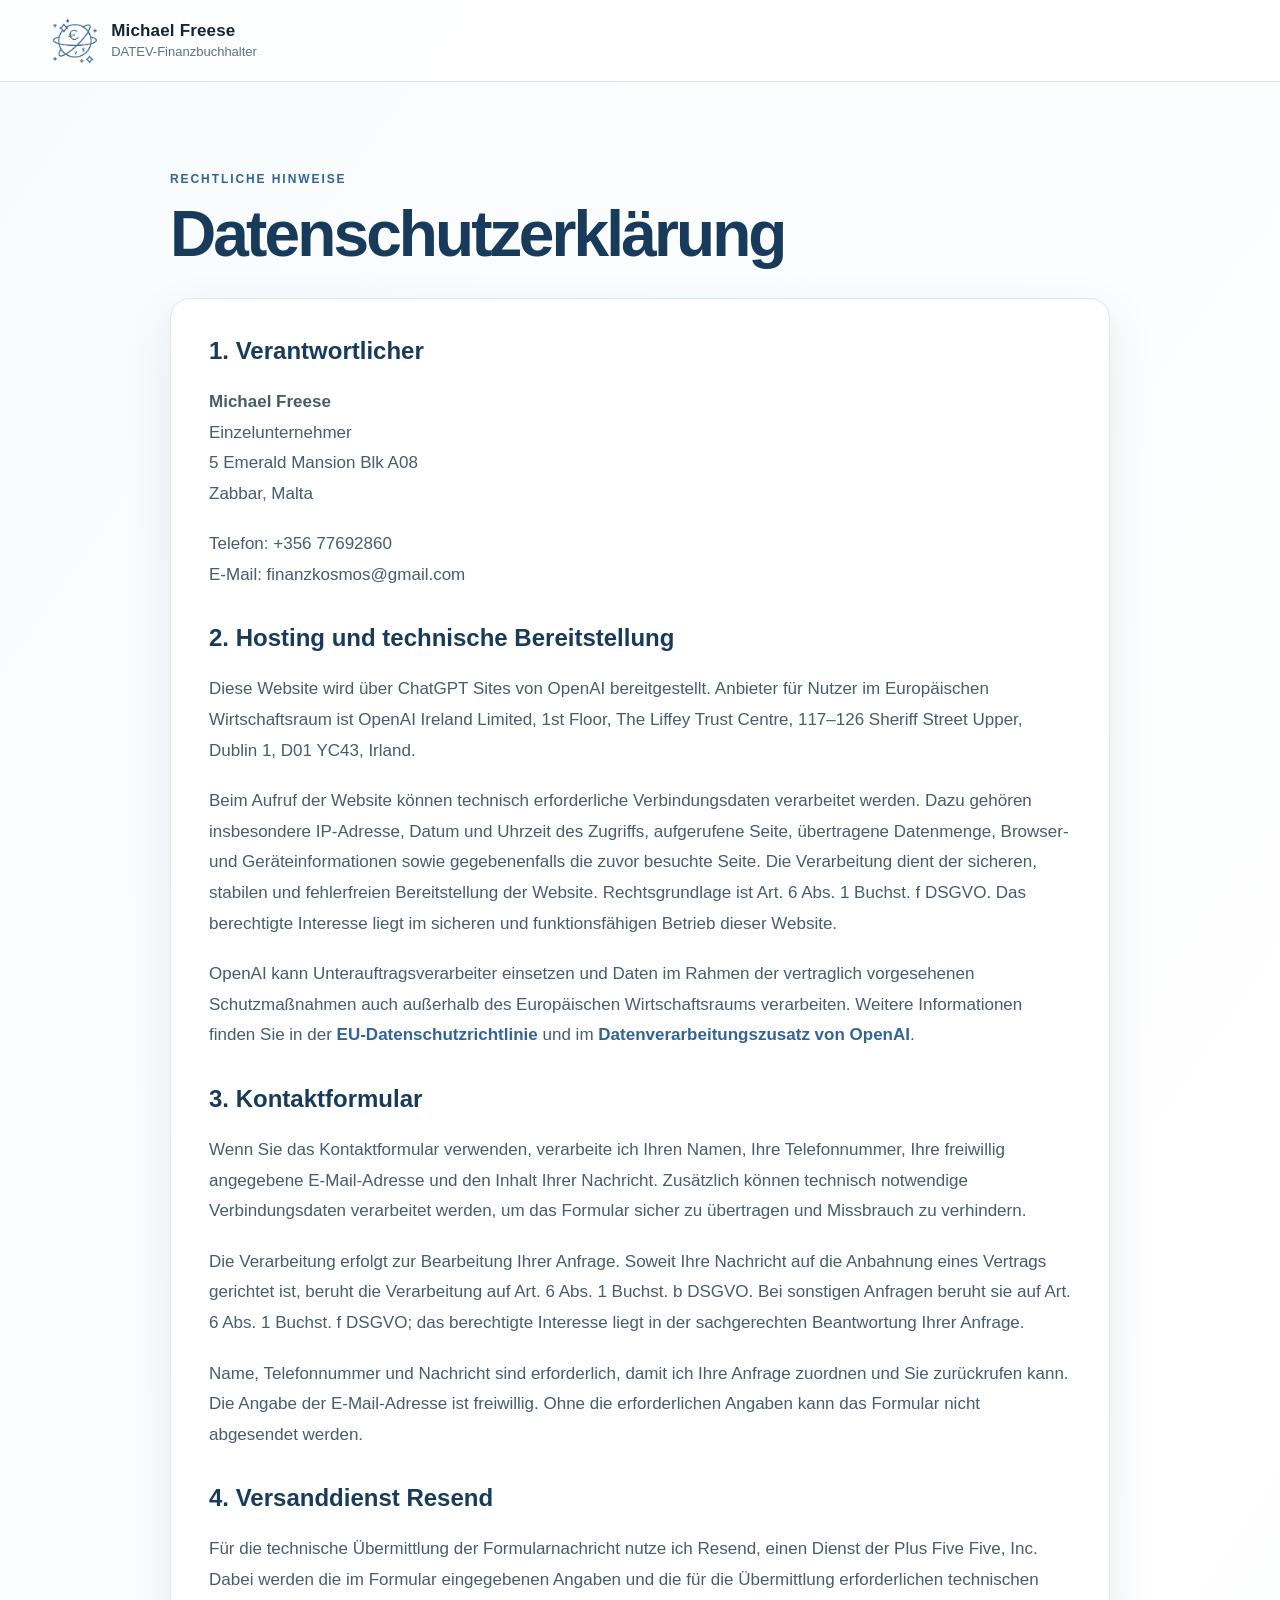
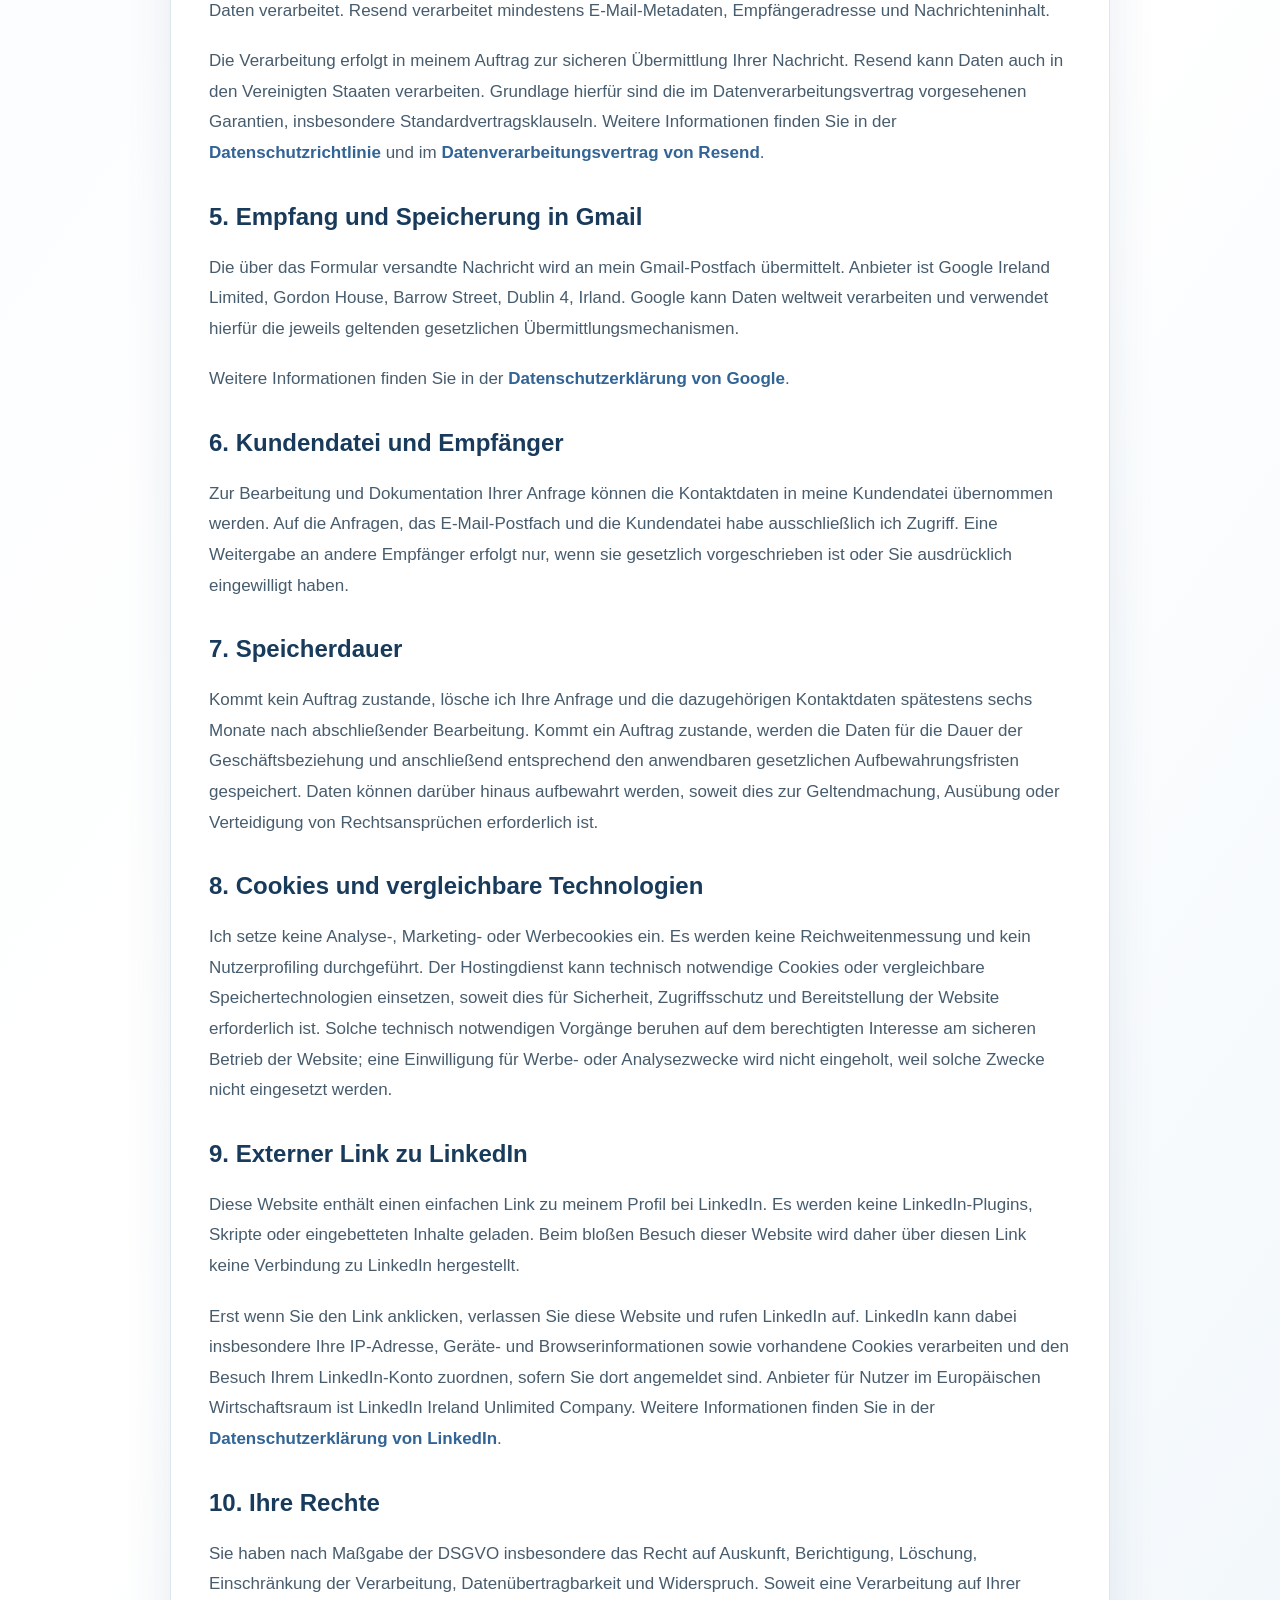
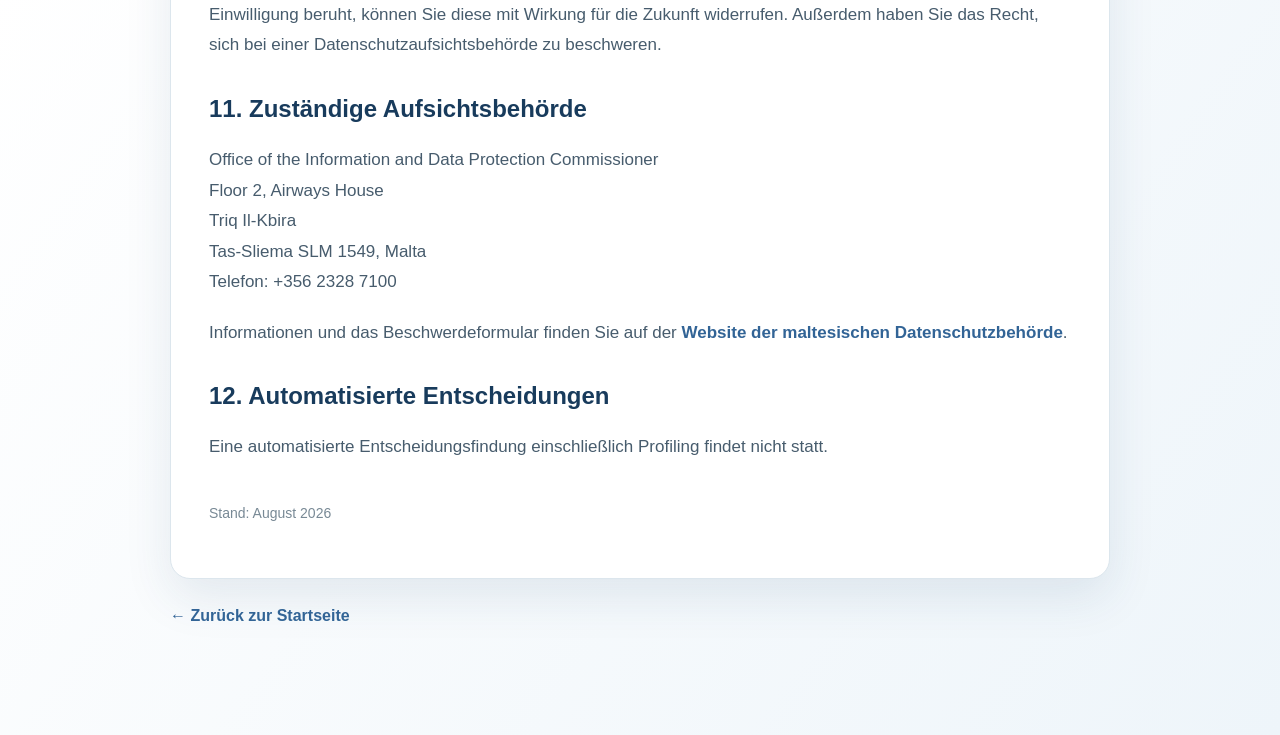
==== datenschutz.html @ 4d03fcaa "Add files via upload" ====
<!doctype html>
<html lang="de">
<head>
  <meta charset="utf-8">
  <meta name="viewport" content="width=device-width, initial-scale=1">
  <title>Datenschutz | Michael Freese</title>
  <link rel="icon" href="favicon.svg" type="image/svg+xml">
  <link rel="stylesheet" href="styles.css">
</head>
<body>
  <main class="legal-page">
    <header class="legal-page-header">
      <a class="brand" href="index.html" aria-label="Zur Startseite">
        <img class="brand-logo" src="michael-freese-logo.png" alt="" width="52" height="52">
        <span class="brand-copy"><strong>Michael Freese</strong><small>DATEV-Finanzbuchhalter</small></span>
      </a>
    </header>
    <section class="legal-page-content legal-page-content-wide">
      <p class="eyebrow">Rechtliche Hinweise</p>
      <h1>Datenschutzerklärung</h1>
      <div class="legal-card">
        <h2>1. Verantwortlicher</h2>
        <p><strong>Michael Freese</strong><br>Einzelunternehmer<br>5 Emerald Mansion Blk A08<br>Zabbar, Malta</p>
        <p>Telefon: +356 77692860<br>E-Mail: finanzkosmos@gmail.com</p>

        <h2>2. Hosting und technische Bereitstellung</h2>
        <p>Diese Website wird über ChatGPT Sites von OpenAI bereitgestellt. Anbieter für Nutzer im Europäischen Wirtschaftsraum ist OpenAI Ireland Limited, 1st Floor, The Liffey Trust Centre, 117–126 Sheriff Street Upper, Dublin 1, D01 YC43, Irland.</p>
        <p>Beim Aufruf der Website können technisch erforderliche Verbindungsdaten verarbeitet werden. Dazu gehören insbesondere IP-Adresse, Datum und Uhrzeit des Zugriffs, aufgerufene Seite, übertragene Datenmenge, Browser- und Geräteinformationen sowie gegebenenfalls die zuvor besuchte Seite. Die Verarbeitung dient der sicheren, stabilen und fehlerfreien Bereitstellung der Website. Rechtsgrundlage ist Art. 6 Abs. 1 Buchst. f DSGVO. Das berechtigte Interesse liegt im sicheren und funktionsfähigen Betrieb dieser Website.</p>
        <p>OpenAI kann Unterauftragsverarbeiter einsetzen und Daten im Rahmen der vertraglich vorgesehenen Schutzmaßnahmen auch außerhalb des Europäischen Wirtschaftsraums verarbeiten. Weitere Informationen finden Sie in der <a href="https://openai.com/de-DE/policies/eu-privacy-policy/" target="_blank" rel="noreferrer">EU-Datenschutzrichtlinie</a> und im <a href="https://openai.com/de-DE/policies/data-processing-addendum/" target="_blank" rel="noreferrer">Datenverarbeitungszusatz von OpenAI</a>.</p>

        <h2>3. Kontaktformular</h2>
        <p>Wenn Sie das Kontaktformular verwenden, verarbeite ich Ihren Namen, Ihre Telefonnummer, Ihre freiwillig angegebene E-Mail-Adresse und den Inhalt Ihrer Nachricht. Zusätzlich können technisch notwendige Verbindungsdaten verarbeitet werden, um das Formular sicher zu übertragen und Missbrauch zu verhindern.</p>
        <p>Die Verarbeitung erfolgt zur Bearbeitung Ihrer Anfrage. Soweit Ihre Nachricht auf die Anbahnung eines Vertrags gerichtet ist, beruht die Verarbeitung auf Art. 6 Abs. 1 Buchst. b DSGVO. Bei sonstigen Anfragen beruht sie auf Art. 6 Abs. 1 Buchst. f DSGVO; das berechtigte Interesse liegt in der sachgerechten Beantwortung Ihrer Anfrage.</p>
        <p>Name, Telefonnummer und Nachricht sind erforderlich, damit ich Ihre Anfrage zuordnen und Sie zurückrufen kann. Die Angabe der E-Mail-Adresse ist freiwillig. Ohne die erforderlichen Angaben kann das Formular nicht abgesendet werden.</p>

        <h2>4. Versanddienst Resend</h2>
        <p>Für die technische Übermittlung der Formularnachricht nutze ich Resend, einen Dienst der Plus Five Five, Inc. Dabei werden die im Formular eingegebenen Angaben und die für die Übermittlung erforderlichen technischen Daten verarbeitet. Resend verarbeitet mindestens E-Mail-Metadaten, Empfängeradresse und Nachrichteninhalt.</p>
        <p>Die Verarbeitung erfolgt in meinem Auftrag zur sicheren Übermittlung Ihrer Nachricht. Resend kann Daten auch in den Vereinigten Staaten verarbeiten. Grundlage hierfür sind die im Datenverarbeitungsvertrag vorgesehenen Garantien, insbesondere Standardvertragsklauseln. Weitere Informationen finden Sie in der <a href="https://resend.com/legal/privacy-policy" target="_blank" rel="noreferrer">Datenschutzrichtlinie</a> und im <a href="https://resend.com/legal/dpa" target="_blank" rel="noreferrer">Datenverarbeitungsvertrag von Resend</a>.</p>

        <h2>5. Empfang und Speicherung in Gmail</h2>
        <p>Die über das Formular versandte Nachricht wird an mein Gmail-Postfach übermittelt. Anbieter ist Google Ireland Limited, Gordon House, Barrow Street, Dublin 4, Irland. Google kann Daten weltweit verarbeiten und verwendet hierfür die jeweils geltenden gesetzlichen Übermittlungsmechanismen.</p>
        <p>Weitere Informationen finden Sie in der <a href="https://policies.google.com/privacy?hl=de" target="_blank" rel="noreferrer">Datenschutzerklärung von Google</a>.</p>

        <h2>6. Kundendatei und Empfänger</h2>
        <p>Zur Bearbeitung und Dokumentation Ihrer Anfrage können die Kontaktdaten in meine Kundendatei übernommen werden. Auf die Anfragen, das E-Mail-Postfach und die Kundendatei habe ausschließlich ich Zugriff. Eine Weitergabe an andere Empfänger erfolgt nur, wenn sie gesetzlich vorgeschrieben ist oder Sie ausdrücklich eingewilligt haben.</p>

        <h2>7. Speicherdauer</h2>
        <p>Kommt kein Auftrag zustande, lösche ich Ihre Anfrage und die dazugehörigen Kontaktdaten spätestens sechs Monate nach abschließender Bearbeitung. Kommt ein Auftrag zustande, werden die Daten für die Dauer der Geschäftsbeziehung und anschließend entsprechend den anwendbaren gesetzlichen Aufbewahrungsfristen gespeichert. Daten können darüber hinaus aufbewahrt werden, soweit dies zur Geltendmachung, Ausübung oder Verteidigung von Rechtsansprüchen erforderlich ist.</p>

        <h2>8. Cookies und vergleichbare Technologien</h2>
        <p>Ich setze keine Analyse-, Marketing- oder Werbecookies ein. Es werden keine Reichweitenmessung und kein Nutzerprofiling durchgeführt. Der Hostingdienst kann technisch notwendige Cookies oder vergleichbare Speichertechnologien einsetzen, soweit dies für Sicherheit, Zugriffsschutz und Bereitstellung der Website erforderlich ist. Solche technisch notwendigen Vorgänge beruhen auf dem berechtigten Interesse am sicheren Betrieb der Website; eine Einwilligung für Werbe- oder Analysezwecke wird nicht eingeholt, weil solche Zwecke nicht eingesetzt werden.</p>

        <h2>9. Externer Link zu LinkedIn</h2>
        <p>Diese Website enthält einen einfachen Link zu meinem Profil bei LinkedIn. Es werden keine LinkedIn-Plugins, Skripte oder eingebetteten Inhalte geladen. Beim bloßen Besuch dieser Website wird daher über diesen Link keine Verbindung zu LinkedIn hergestellt.</p>
        <p>Erst wenn Sie den Link anklicken, verlassen Sie diese Website und rufen LinkedIn auf. LinkedIn kann dabei insbesondere Ihre IP-Adresse, Geräte- und Browserinformationen sowie vorhandene Cookies verarbeiten und den Besuch Ihrem LinkedIn-Konto zuordnen, sofern Sie dort angemeldet sind. Anbieter für Nutzer im Europäischen Wirtschaftsraum ist LinkedIn Ireland Unlimited Company. Weitere Informationen finden Sie in der <a href="https://www.linkedin.com/legal/privacy-policy" target="_blank" rel="noopener noreferrer">Datenschutzerklärung von LinkedIn</a>.</p>

        <h2>10. Ihre Rechte</h2>
        <p>Sie haben nach Maßgabe der DSGVO insbesondere das Recht auf Auskunft, Berichtigung, Löschung, Einschränkung der Verarbeitung, Datenübertragbarkeit und Widerspruch. Soweit eine Verarbeitung auf Ihrer Einwilligung beruht, können Sie diese mit Wirkung für die Zukunft widerrufen. Außerdem haben Sie das Recht, sich bei einer Datenschutzaufsichtsbehörde zu beschweren.</p>

        <h2>11. Zuständige Aufsichtsbehörde</h2>
        <p>Office of the Information and Data Protection Commissioner<br>Floor 2, Airways House<br>Triq Il-Kbira<br>Tas-Sliema SLM 1549, Malta<br>Telefon: +356 2328 7100</p>
        <p>Informationen und das Beschwerdeformular finden Sie auf der <a href="https://idpc.org.mt/file-a-complaint/" target="_blank" rel="noreferrer">Website der maltesischen Datenschutzbehörde</a>.</p>

        <h2>12. Automatisierte Entscheidungen</h2>
        <p>Eine automatisierte Entscheidungsfindung einschließlich Profiling findet nicht statt.</p>

        <p class="legal-updated">Stand: August 2026</p>
      </div>
      <a class="legal-back" href="index.html">← Zurück zur Startseite</a>
    </section>
  </main>
</body>
</html>
---- styles.css ----
:root { --blue:#326496; --blue-dark:#244e78; --blue-deep:#183b5c; --pale:#f3f7fa; --line:#dce6ed; --ink:#172532; --muted:#5f7180; --green:#35a875; }
* { box-sizing:border-box; }
html { scroll-behavior:smooth; scroll-padding-top:90px; }
body { margin:0; color:var(--ink); background:#fff; font-family:Arial,Helvetica,sans-serif; -webkit-font-smoothing:antialiased; }
a { color:inherit; text-decoration:none; }
button,input,textarea { font:inherit; }
.container { width:min(1160px,calc(100% - 48px)); margin-inline:auto; }
.site-header { height:82px; padding:0 max(24px,calc((100vw - 1160px)/2)); display:flex; align-items:center; justify-content:space-between; position:sticky; top:0; z-index:50; background:rgba(255,255,255,.95); backdrop-filter:blur(16px); border-bottom:1px solid rgba(50,100,150,.1); }
.brand { display:flex; align-items:center; gap:12px; min-width:max-content; }
.brand-logo { width:48px; height:48px; object-fit:contain; flex:0 0 auto; }
.brand-copy { display:flex; flex-direction:column; line-height:1.2; }
.brand-copy strong { font-size:17px; letter-spacing:.01em; }
.brand-copy small { margin-top:3px; color:var(--muted); font-size:13px; }
.desktop-nav { display:flex; align-items:center; gap:27px; font-size:15px; font-weight:600; }
.desktop-nav>a:not(.button) { transition:color .2s; }
.desktop-nav>a:not(.button):hover { color:var(--blue); }
.button { min-height:50px; padding:0 24px; border:0; border-radius:10px; display:inline-flex; align-items:center; justify-content:center; gap:18px; background:var(--blue); color:#fff; font-weight:700; font-size:14px; cursor:pointer; box-shadow:0 9px 22px rgba(50,100,150,.17); transition:transform .2s,background .2s,box-shadow .2s; }
.button:hover { background:var(--blue-dark); transform:translateY(-2px); box-shadow:0 12px 26px rgba(50,100,150,.22); }
.button-small { min-height:42px; padding:0 19px; font-size:15px; }
.mobile-nav { display:none; position:relative; }
.mobile-nav summary { width:42px; height:42px; display:flex; flex-direction:column; align-items:center; justify-content:center; gap:5px; border:1px solid var(--line); border-radius:9px; list-style:none; cursor:pointer; }
.mobile-nav summary::-webkit-details-marker { display:none; }
.mobile-nav summary span { width:18px; height:2px; background:var(--ink); }
.mobile-menu { position:absolute; right:0; top:51px; width:min(300px,calc(100vw - 32px)); background:#fff; padding:18px; border:1px solid var(--line); border-radius:14px; box-shadow:0 20px 55px rgba(23,37,50,.15); display:flex; flex-direction:column; gap:6px; }
.mobile-menu>a:not(.button) { padding:11px 8px; font-weight:600; }
.hero { min-height:calc(100vh - 82px); position:relative; overflow:hidden; background:linear-gradient(125deg,#f8fbfd 0%,#fff 53%,#eef5fa 100%); padding:64px 0; display:flex; align-items:center; }
.hero-glow { position:absolute; width:620px; height:620px; border-radius:50%; right:-230px; top:-190px; border:1px solid rgba(50,100,150,.12); box-shadow:0 0 0 80px rgba(50,100,150,.025),0 0 0 160px rgba(50,100,150,.02); }
.hero-grid { display:grid; grid-template-columns:minmax(0,1.65fr) minmax(280px,.7fr); align-items:center; gap:86px; position:relative; z-index:1; }
.eyebrow { margin:0 0 18px; color:var(--blue); text-transform:uppercase; letter-spacing:.16em; font-size:12px; font-weight:800; }
h1,h2,h3,p { margin-top:0; }
h1 { max-width:780px; margin-bottom:25px; font-size:clamp(46px,6vw,76px); line-height:1.03; letter-spacing:-.045em; font-weight:700; }
h1 span { color:var(--blue); display:block; }
.hero-lead { max-width:720px; margin-bottom:27px; font-size:20px; line-height:1.6; color:#475c6d; }
.hero-lead-main { display:block; }
.expertise-row { display:flex; flex-wrap:wrap; align-items:center; gap:10px; color:var(--blue-deep); font-size:13px; font-weight:800; }
.expertise-row i { width:3px; height:3px; border-radius:50%; background:var(--blue); opacity:.55; }
.hero-actions { margin-top:37px; display:flex; align-items:center; gap:27px; }
.text-link { color:var(--blue); font-size:14px; font-weight:750; display:inline-flex; gap:9px; align-items:center; }
.text-link span { transition:transform .2s; }
.text-link:hover span { transform:translateX(3px); }
.hero-panel { min-height:320px; border-radius:22px; padding:30px; color:#fff; background:linear-gradient(150deg,var(--blue),var(--blue-deep)); box-shadow:0 25px 60px rgba(31,72,109,.2); position:relative; overflow:hidden; display:flex; flex-direction:column; justify-content:space-between; }
.hero-side { align-self:stretch; display:flex; flex-direction:column; justify-content:center; }
.hero-panel:before { content:""; position:absolute; width:190px; height:190px; border-radius:50%; border:1px solid rgba(255,255,255,.2); right:-65px; top:-40px; box-shadow:0 0 0 40px rgba(255,255,255,.025); }
.panel-label { text-transform:uppercase; font-size:11px; font-weight:800; letter-spacing:.16em; opacity:.8; }
.hero-panel>p { position:relative; z-index:1; font-size:22px; line-height:1.65; font-weight:600; letter-spacing:-.015em; }
.panel-seal { display:flex; align-items:center; gap:10px; margin-top:32px; }
.panel-seal>span { font-size:46px; line-height:1; font-weight:750; }
.panel-seal small { font-size:11px; line-height:1.25; text-transform:uppercase; letter-spacing:.1em; opacity:.75; }
.capacity-card { min-height:76px; margin-top:14px; padding:18px 20px; border-radius:18px; display:grid; grid-template-columns:auto auto; align-items:center; gap:14px; background:#fff; box-shadow:0 14px 35px rgba(31,72,109,.12); border:1px solid rgba(50,100,150,.1); }
.availability { display:flex; align-items:center; gap:14px; }
.status-dot { width:11px; height:11px; border-radius:50%; background:var(--green); box-shadow:0 0 0 5px rgba(53,168,117,.12); }
.availability div,.capacity-value { display:flex; flex-direction:column; gap:5px; }
.availability strong,.capacity-value strong { font-size:14px; white-space:nowrap; }
.availability small,.capacity-value small { color:var(--muted); font-size:12px; }
.capacity-value { padding-left:14px; border-left:1px solid var(--line); }
.section { padding:112px 0; }
.section-light { background:var(--pale); }
.section-heading { max-width:660px; margin-bottom:46px; }
.section-heading.service-heading { max-width:none; }
.service-heading h2 { white-space:nowrap; }
.section-heading h2,.about h2,.contact-section h2 { margin-bottom:18px; font-size:clamp(34px,4vw,50px); letter-spacing:-.035em; line-height:1.1; }
.section-heading>p:last-child { margin:0; color:var(--muted); font-size:17px; line-height:1.7; }
.service-grid { display:grid; grid-template-columns:repeat(4,1fr); gap:18px; }
.service-card { min-height:285px; padding:28px 25px; border-radius:17px; background:#fff; border:1px solid rgba(50,100,150,.1); transition:transform .25s,box-shadow .25s,border-color .25s; }
.service-card:hover { transform:translateY(-5px); box-shadow:0 16px 36px rgba(31,72,109,.09); border-color:rgba(50,100,150,.25); }
.service-icon { width:44px; height:44px; padding:9px; border-radius:10px; color:var(--blue); background:#edf4f9; margin-bottom:35px; }
.service-card h3 { margin-bottom:13px; font-size:18px; line-height:1.3; }
.service-card p { margin:0; font-size:14px; line-height:1.65; color:var(--muted); }
.service-line { display:block; }
.nowrap { white-space:nowrap; }
.support-note { margin-top:22px; min-height:98px; padding:22px 25px; display:flex; justify-content:space-between; align-items:center; gap:28px; border-radius:15px; border:0; background:rgba(255,255,255,.55); transition:transform .25s,box-shadow .25s; }
.support-note:hover { transform:translateY(-5px); box-shadow:0 16px 36px rgba(31,72,109,.09); }
.support-note>div { display:flex; gap:16px; align-items:flex-start; }
.mini-icon { width:34px; height:34px; border-radius:50%; flex:0 0 auto; display:grid; place-items:center; color:var(--blue); background:#e6f0f7; font-size:22px; font-weight:300; }
.support-note h3 { margin-bottom:6px; font-size:16px; }
.support-note p { margin:0; max-width:730px; font-size:13px; color:var(--muted); line-height:1.55; }
.support-items { display:grid!important; gap:18px!important; flex:1; }
.support-item { display:flex; gap:16px; align-items:flex-start; }
.support-note .support-heading { margin:0; color:var(--ink); font-size:18px; }
.trust-strip { background:var(--blue); color:#fff; }
.trust-strip .container { min-height:88px; display:flex; align-items:center; justify-content:center; flex-wrap:wrap; gap:25px; font-size:13px; font-weight:700; }
.trust-strip i { width:3px; height:3px; border-radius:50%; background:rgba(255,255,255,.55); }
.trust-strip b { font-size:18px; }
.about { background:#fff; }
.about-grid { display:grid; grid-template-columns:.82fr 1.18fr; align-items:center; gap:90px; }
.portrait { aspect-ratio:4/4.8; margin:0; border-radius:22px; overflow:hidden; background:#dbe8f1; box-shadow:0 22px 45px rgba(31,72,109,.14); }
.portrait img { width:100%; height:100%; display:block; object-fit:cover; object-position:50% 20%; }
.about-copy>p:not(.eyebrow) { color:var(--muted); font-size:16px; line-height:1.75; }
.about-copy .about-lead { color:var(--ink)!important; font-size:19px!important; font-weight:650; }
.skill-list { margin-top:30px; display:grid; grid-template-columns:1fr 1fr; gap:14px 24px; }
.skill-list span { position:relative; padding-left:24px; font-size:13px; line-height:1.5; font-weight:700; }
.skill-list span:before { content:"✓"; position:absolute; left:0; top:0; color:var(--blue); font-weight:800; }
.process { padding-bottom:268px; background:var(--pale); }
.centered { text-align:center; margin-inline:auto; }
.process-grid { display:grid; grid-template-columns:repeat(4,1fr); gap:0; }
.process-step { padding-right:26px; }
.step-top { display:flex; align-items:center; margin-bottom:25px; }
.step-top span { width:48px; height:48px; flex:0 0 auto; display:grid; place-items:center; border-radius:50%; background:var(--blue); color:#fff; font-size:13px; font-weight:800; box-shadow:0 0 0 7px rgba(50,100,150,.09); }
.step-top i { width:100%; height:1px; margin-left:14px; background:linear-gradient(90deg,#a9c1d2,transparent); }
.process-step h3 { font-size:17px; margin-bottom:12px; }
.process-step p { color:var(--muted); font-size:13px; line-height:1.65; margin:0; }
.process-note { width:max-content; max-width:100%; margin:44px auto 0; padding:13px 20px; border:1px solid var(--line); border-radius:9px; background:#fff; color:var(--muted); font-size:12px; text-align:center; }
.contact-section { padding:105px 0; background:linear-gradient(145deg,var(--blue-deep),var(--blue)); color:#fff; }
.contact-grid { display:grid; grid-template-columns:1.1fr .78fr; gap:95px; align-items:center; }
.eyebrow.light { color:#a9d0ed; }
.contact-copy h2 { max-width:650px; line-height:1.28; }
.contact-copy>p:not(.eyebrow) { max-width:600px; color:rgba(255,255,255,.75); line-height:1.7; font-size:17px; }
.button-light { margin-top:20px; background:#fff; color:var(--blue-deep); box-shadow:0 12px 28px rgba(12,37,60,.22); }
.button-light:hover { background:#f2f7fa; color:var(--blue-deep); }
.direct-mail { display:flex; flex-direction:column; gap:5px; margin-top:36px; }
.direct-mail small { opacity:.65; font-size:11px; text-transform:uppercase; letter-spacing:.1em; }
.direct-mail a { font-weight:700; font-size:15px; }
.callback-card { padding:34px; background:#fff; color:var(--ink); border-radius:19px; box-shadow:0 24px 55px rgba(11,38,61,.26); }
.callback-card h3 { font-size:23px; margin-bottom:8px; }
.callback-card>p { color:var(--muted); font-size:13px; margin-bottom:23px; }
.callback-card form { display:grid; grid-template-columns:1fr 1fr; gap:15px; }
.callback-card label { display:flex; flex-direction:column; gap:7px; color:#3e5262; font-size:11px; font-weight:750; }
.callback-card label:nth-of-type(4) { grid-column:1/-1; }
.callback-card em { font-weight:400; color:#8b9aa5; }
.callback-card input,.callback-card textarea { width:100%; border:1px solid #d9e2e8; border-radius:8px; padding:11px 12px; color:var(--ink); background:#fbfcfd; font-size:13px; outline:none; resize:vertical; }
.callback-card input:focus,.callback-card textarea:focus { border-color:var(--blue); box-shadow:0 0 0 3px rgba(50,100,150,.1); }
.callback-card button { grid-column:1/-1; margin-top:3px; }
.callback-card button:disabled { cursor:wait; opacity:.75; transform:none; }
.form-honeypot { position:absolute!important; width:1px!important; height:1px!important; overflow:hidden!important; clip:rect(0 0 0 0)!important; white-space:nowrap!important; }
.privacy-note { grid-column:1/-1; margin:0; color:#71818d; font-size:10px; line-height:1.55; }
.privacy-note a { color:var(--blue); font-weight:700; text-decoration:underline; text-underline-offset:2px; }
.form-status { grid-column:1/-1; min-height:0; margin:0; font-size:12px; line-height:1.5; }
.form-status:empty { display:none; }
.form-status.success { padding:12px 14px; border:1px solid #b9ddce; border-radius:8px; background:#edf8f3; color:#237a55; font-weight:700; }
.form-status.error { color:#a33a3a; }
.footer { padding:42px 0 26px; background:#f9fbfc; }
.footer-main { position:relative; display:flex; align-items:center; justify-content:space-between; gap:60px; }
.linkedin-link { position:absolute; left:50%; display:inline-flex; align-items:center; color:#0a66c2; font-size:20px; font-weight:800; letter-spacing:-.045em; line-height:1; transform:translateX(-50%); transition:transform .2s ease,filter .2s ease; }
.linkedin-link:hover { transform:translate(-50%,-2px); filter:brightness(.92); }
.linkedin-link:focus-visible { outline:3px solid rgba(50,100,150,.25); outline-offset:5px; border-radius:5px; }
.linkedin-word { color:#0a66c2; }
.linkedin-in { display:inline-flex; align-items:center; justify-content:center; min-width:24px; height:24px; margin-left:3px; padding:0 3px 1px; border-radius:3px; background:#0a66c2; color:#fff; font-size:18px; letter-spacing:-.08em; }
.footer-links { display:flex; justify-content:flex-end; gap:52px; margin-left:auto; font-size:12px; color:var(--muted); }
.legal-page { min-height:100vh; background:linear-gradient(125deg,#f8fbfd 0%,#fff 55%,#eef5fa 100%); }
.legal-page-header { height:82px; padding:0 4vw; display:flex; align-items:center; border-bottom:1px solid var(--line); background:rgba(255,255,255,.92); }
.legal-page-content { width:min(100% - 40px,820px); margin:0 auto; padding:90px 0 110px; }
.legal-page-content-wide { width:min(100% - 40px,940px); }
.legal-page-content .eyebrow { margin-bottom:16px; }
.legal-page-content h1 { margin-bottom:30px; font-size:clamp(40px,6vw,64px); color:var(--blue-deep); }
.legal-card { padding:38px; border:1px solid var(--line); border-radius:20px; background:#fff; box-shadow:0 18px 48px rgba(31,72,109,.1); }
.legal-card h2 { margin-bottom:22px; font-size:24px; color:var(--blue-deep); }
.legal-card h2:not(:first-child) { margin-top:34px; }
.legal-card p { color:#475c6d; font-size:17px; line-height:1.8; }
.legal-card a { color:var(--blue); font-weight:700; }
.legal-card p + p { margin-top:20px; }
.legal-card .legal-updated { margin-top:38px; color:#788995; font-size:14px; }
.legal-back { display:inline-flex; margin-top:28px; color:var(--blue); font-weight:750; }
@media (max-width:980px) {
  .desktop-nav { display:none; } .mobile-nav { display:block; }
  .hero { min-height:auto; padding:78px 0; } .hero-grid { grid-template-columns:1fr; gap:42px; } .hero-panel { min-height:230px; max-width:500px; }
  .hero-side { max-width:500px; } .service-grid { grid-template-columns:1fr 1fr; } .service-card { min-height:245px; }
  .about-grid { gap:50px; } .contact-grid { gap:55px; }
}
@media (max-width:720px) {
  .container { width:min(100% - 32px,1160px); } .site-header { height:72px; padding:0 16px; } .brand-copy small { display:none; }
  .hero { padding:64px 0; } h1 { font-size:44px; } .hero-lead { font-size:17px; } .hero-actions { align-items:stretch; flex-direction:column; gap:17px; } .hero-actions .text-link { justify-content:center; }
  .hero-panel { min-height:220px; } .capacity-card { grid-template-columns:auto auto; gap:12px; padding:18px 16px; } .availability strong,.capacity-value strong { font-size:13px; } .capacity-value { padding-left:12px; }
  .section { padding:78px 0; } .section-heading { margin-bottom:34px; } .service-heading h2 { white-space:normal; } .service-grid { grid-template-columns:1fr; } .service-card { min-height:auto; } .service-icon { margin-bottom:22px; }
  .support-note { align-items:flex-start; flex-direction:column; } .trust-strip .container { padding:22px 0; gap:14px 18px; } .trust-strip i { display:none; }
  .about-grid { grid-template-columns:1fr; } .portrait { width:min(100%,430px); margin-inline:auto; } .skill-list { grid-template-columns:1fr; }
  .process { padding-bottom:186px; } .process-grid { grid-template-columns:1fr; gap:30px; } .process-step { padding:0; display:grid; grid-template-columns:58px 1fr; column-gap:15px; } .step-top { grid-row:1/3; align-items:flex-start; } .step-top i { display:none; } .process-step h3 { margin:4px 0 8px; } .process-note { line-height:1.5; }
  .contact-grid { grid-template-columns:1fr; } .callback-card form { grid-template-columns:1fr; } .callback-card label:nth-of-type(4),.callback-card button { grid-column:auto; }
  .footer-main { flex-direction:column; gap:24px; } .linkedin-link { position:static; transform:none; } .linkedin-link:hover { transform:translateY(-2px); } .footer-links { justify-content:center; margin-left:0; }
}
@media (max-width:420px) { h1 { font-size:39px; } .expertise-row { gap:8px; } .callback-card { padding:25px 20px; } .brand-logo { width:42px; height:42px; } }
@media (prefers-reduced-motion:reduce) { html { scroll-behavior:auto; } * { transition:none!important; } }
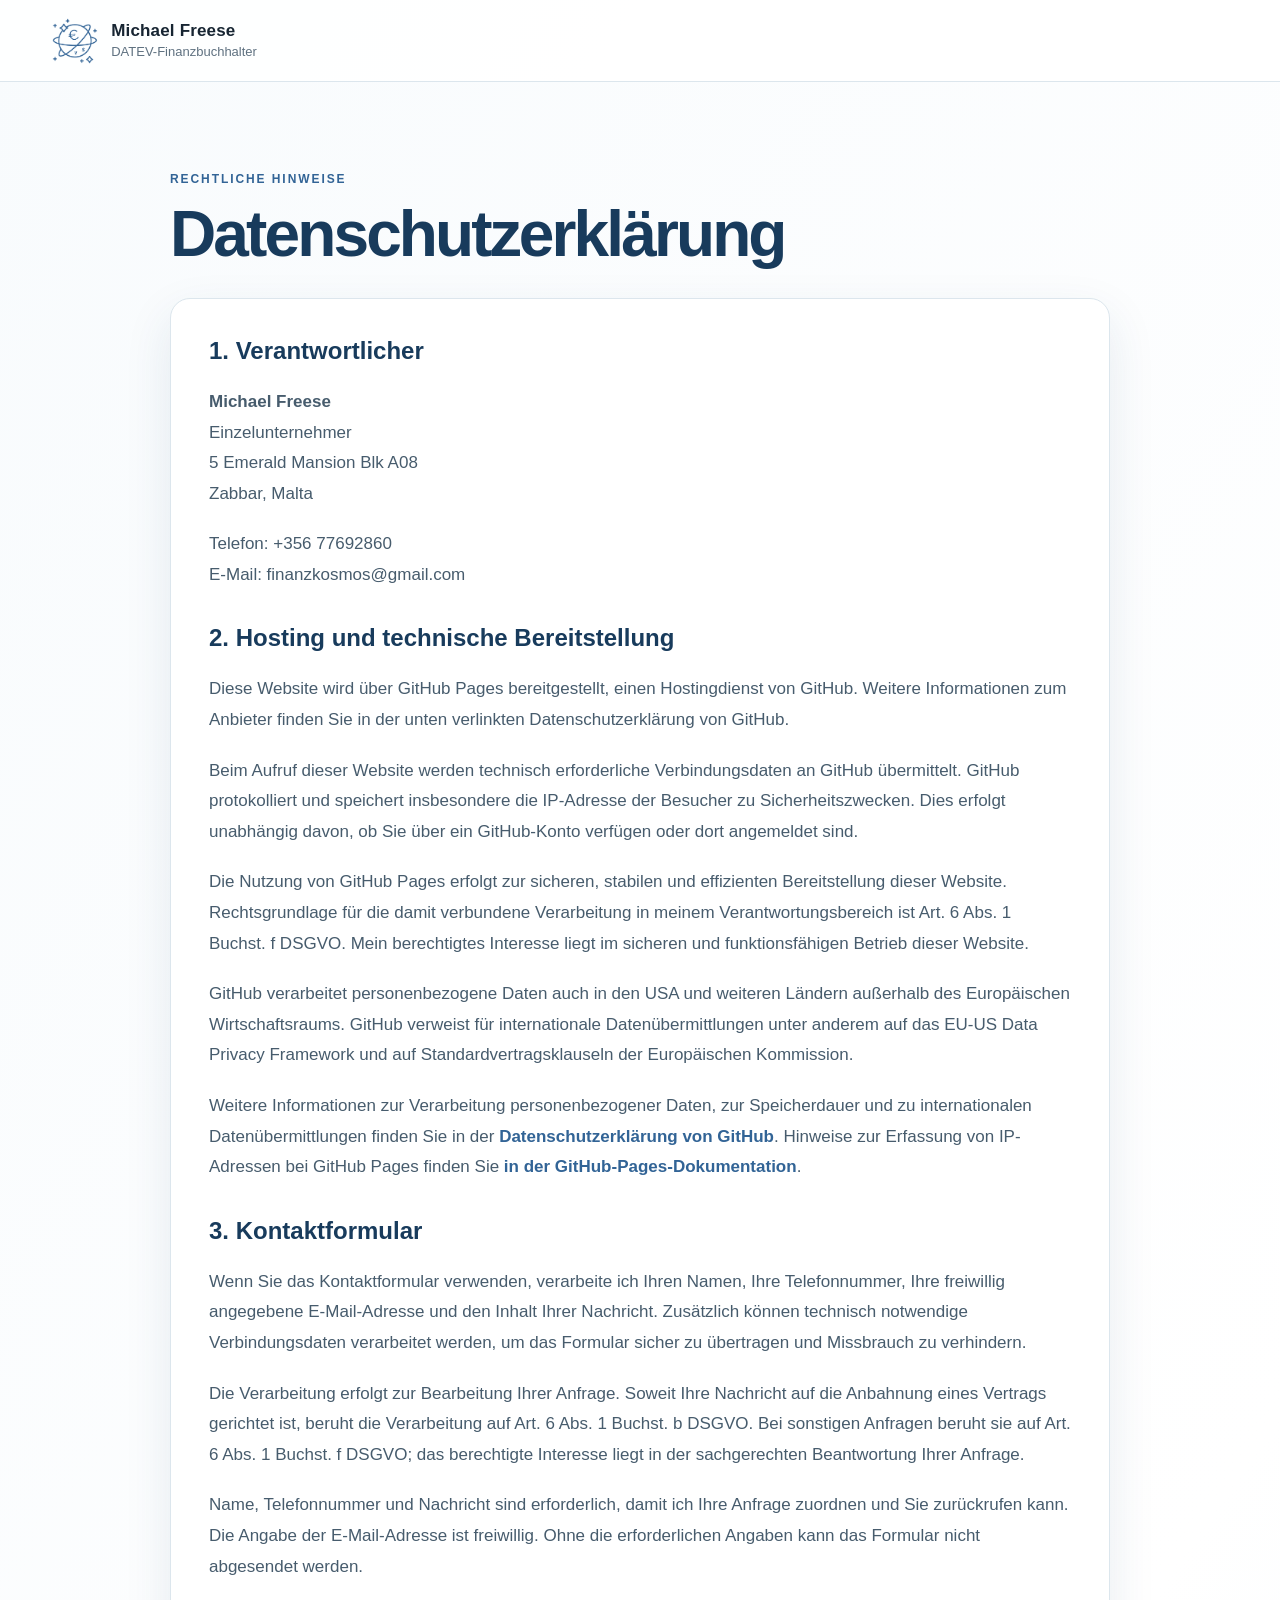
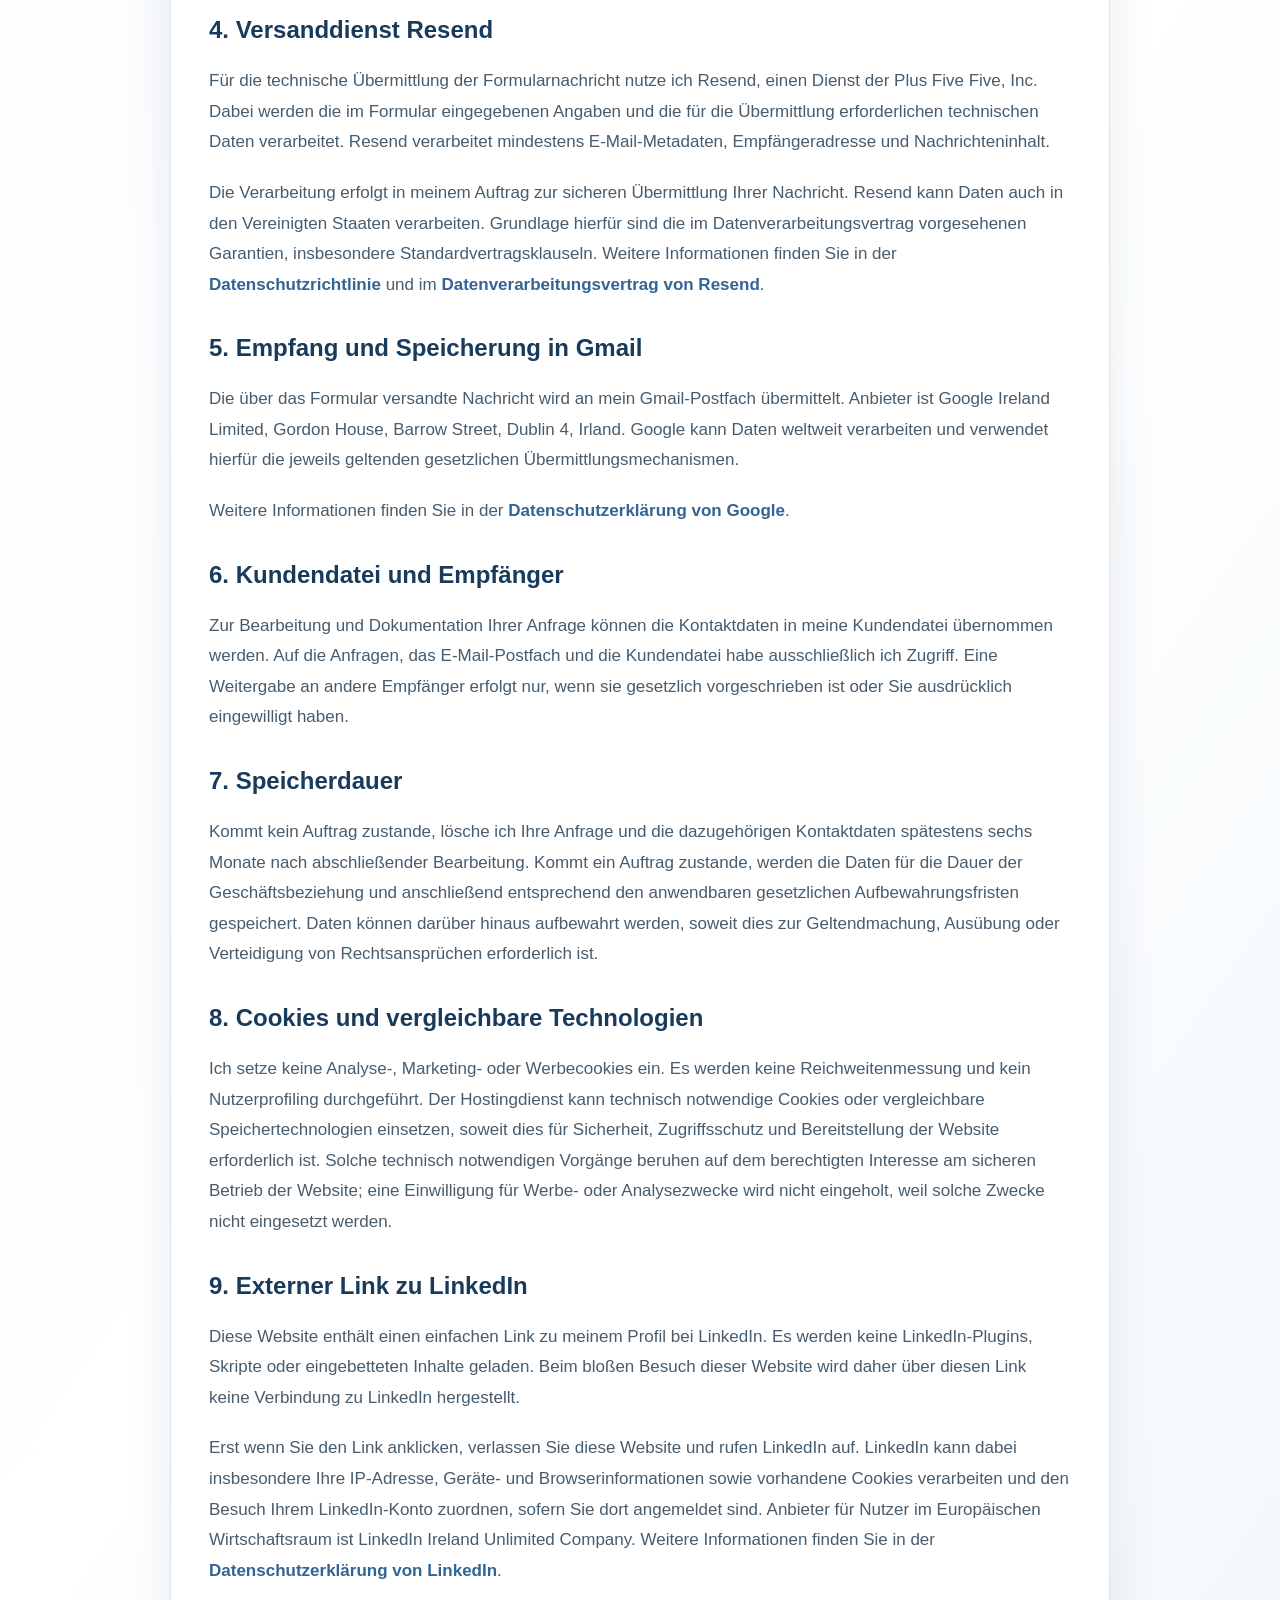
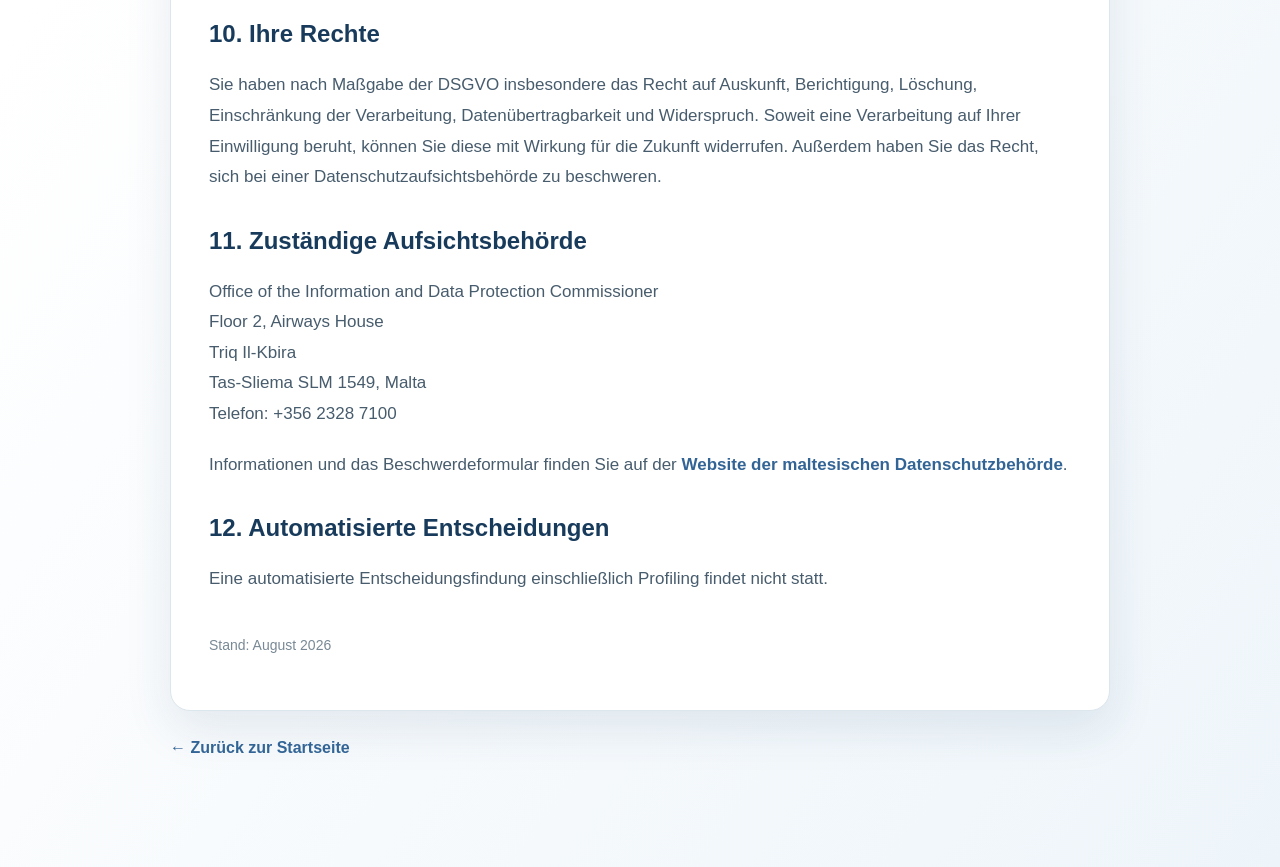
==== commit d65a05d1: "Revise hosting details to include GitHub Pages Updated hosting information to reflect GitHub Pages a" ====
--- a/datenschutz.html
+++ b/datenschutz.html
@@ -24,10 +24,14 @@
         <p>Telefon: +356 77692860<br>E-Mail: finanzkosmos@gmail.com</p>
 
         <h2>2. Hosting und technische Bereitstellung</h2>
-        <p>Diese Website wird über ChatGPT Sites von OpenAI bereitgestellt. Anbieter für Nutzer im Europäischen Wirtschaftsraum ist OpenAI Ireland Limited, 1st Floor, The Liffey Trust Centre, 117–126 Sheriff Street Upper, Dublin 1, D01 YC43, Irland.</p>
-        <p>Beim Aufruf der Website können technisch erforderliche Verbindungsdaten verarbeitet werden. Dazu gehören insbesondere IP-Adresse, Datum und Uhrzeit des Zugriffs, aufgerufene Seite, übertragene Datenmenge, Browser- und Geräteinformationen sowie gegebenenfalls die zuvor besuchte Seite. Die Verarbeitung dient der sicheren, stabilen und fehlerfreien Bereitstellung der Website. Rechtsgrundlage ist Art. 6 Abs. 1 Buchst. f DSGVO. Das berechtigte Interesse liegt im sicheren und funktionsfähigen Betrieb dieser Website.</p>
-        <p>OpenAI kann Unterauftragsverarbeiter einsetzen und Daten im Rahmen der vertraglich vorgesehenen Schutzmaßnahmen auch außerhalb des Europäischen Wirtschaftsraums verarbeiten. Weitere Informationen finden Sie in der <a href="https://openai.com/de-DE/policies/eu-privacy-policy/" target="_blank" rel="noreferrer">EU-Datenschutzrichtlinie</a> und im <a href="https://openai.com/de-DE/policies/data-processing-addendum/" target="_blank" rel="noreferrer">Datenverarbeitungszusatz von OpenAI</a>.</p>
+        <p> Diese Website wird über GitHub Pages bereitgestellt, einen Hostingdienst von GitHub. Weitere Informationen zum Anbieter finden Sie in der unten verlinkten Datenschutzerklärung von GitHub.</p>
+        <p> Beim Aufruf dieser Website werden technisch erforderliche Verbindungsdaten an GitHub übermittelt. GitHub protokolliert und speichert insbesondere die IP-Adresse der Besucher zu Sicherheitszwecken. Dies erfolgt unabhängig davon, ob Sie über ein GitHub-Konto verfügen oder dort angemeldet sind.</p>
 
+        <p> Die Nutzung von GitHub Pages erfolgt zur sicheren, stabilen und effizienten Bereitstellung dieser Website. Rechtsgrundlage für die damit verbundene Verarbeitung in meinem Verantwortungsbereich ist Art. 6 Abs. 1 Buchst. f DSGVO. Mein berechtigtes Interesse liegt im sicheren und funktionsfähigen Betrieb dieser Website.</p>
+        <p> GitHub verarbeitet personenbezogene Daten auch in den USA und weiteren Ländern außerhalb des Europäischen Wirtschaftsraums. GitHub verweist für internationale Datenübermittlungen unter anderem auf das EU-US Data Privacy Framework und auf Standardvertragsklauseln der Europäischen Kommission.</p>
+
+        <p> Weitere Informationen zur Verarbeitung personenbezogener Daten, zur Speicherdauer und zu internationalen Datenübermittlungen finden Sie in der <a href="https://docs.github.com/en/site-policy/privacy-policies/github-general-privacy-statement" target="_blank" rel="noopener noreferrer">Datenschutzerklärung von GitHub</a>. Hinweise zur Erfassung von IP-Adressen bei GitHub Pages finden Sie <a href="https://docs.github.com/en/pages/getting-started-with-github-pages/what-is-github-pages#data-collection" target="_blank" rel="noopener noreferrer">in der GitHub-Pages-Dokumentation</a>.</p> 
+   
         <h2>3. Kontaktformular</h2>
         <p>Wenn Sie das Kontaktformular verwenden, verarbeite ich Ihren Namen, Ihre Telefonnummer, Ihre freiwillig angegebene E-Mail-Adresse und den Inhalt Ihrer Nachricht. Zusätzlich können technisch notwendige Verbindungsdaten verarbeitet werden, um das Formular sicher zu übertragen und Missbrauch zu verhindern.</p>
         <p>Die Verarbeitung erfolgt zur Bearbeitung Ihrer Anfrage. Soweit Ihre Nachricht auf die Anbahnung eines Vertrags gerichtet ist, beruht die Verarbeitung auf Art. 6 Abs. 1 Buchst. b DSGVO. Bei sonstigen Anfragen beruht sie auf Art. 6 Abs. 1 Buchst. f DSGVO; das berechtigte Interesse liegt in der sachgerechten Beantwortung Ihrer Anfrage.</p>
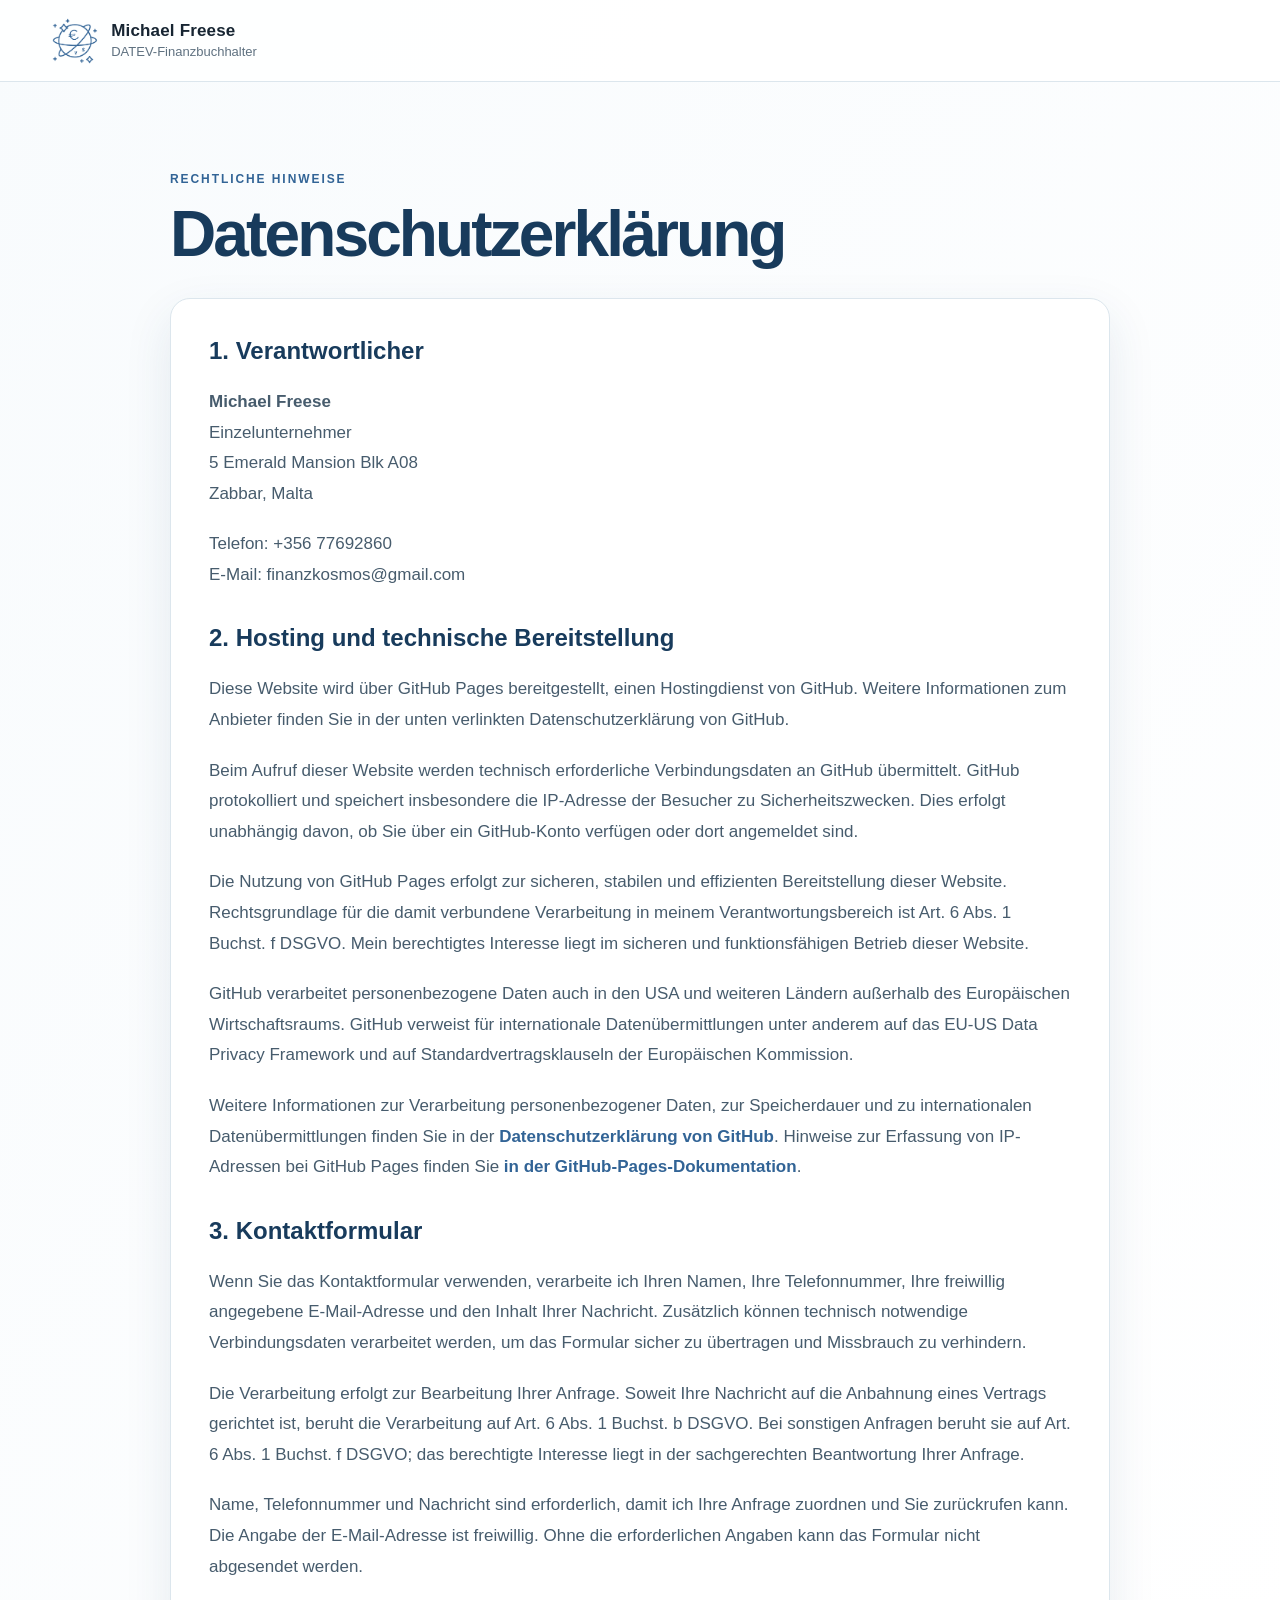
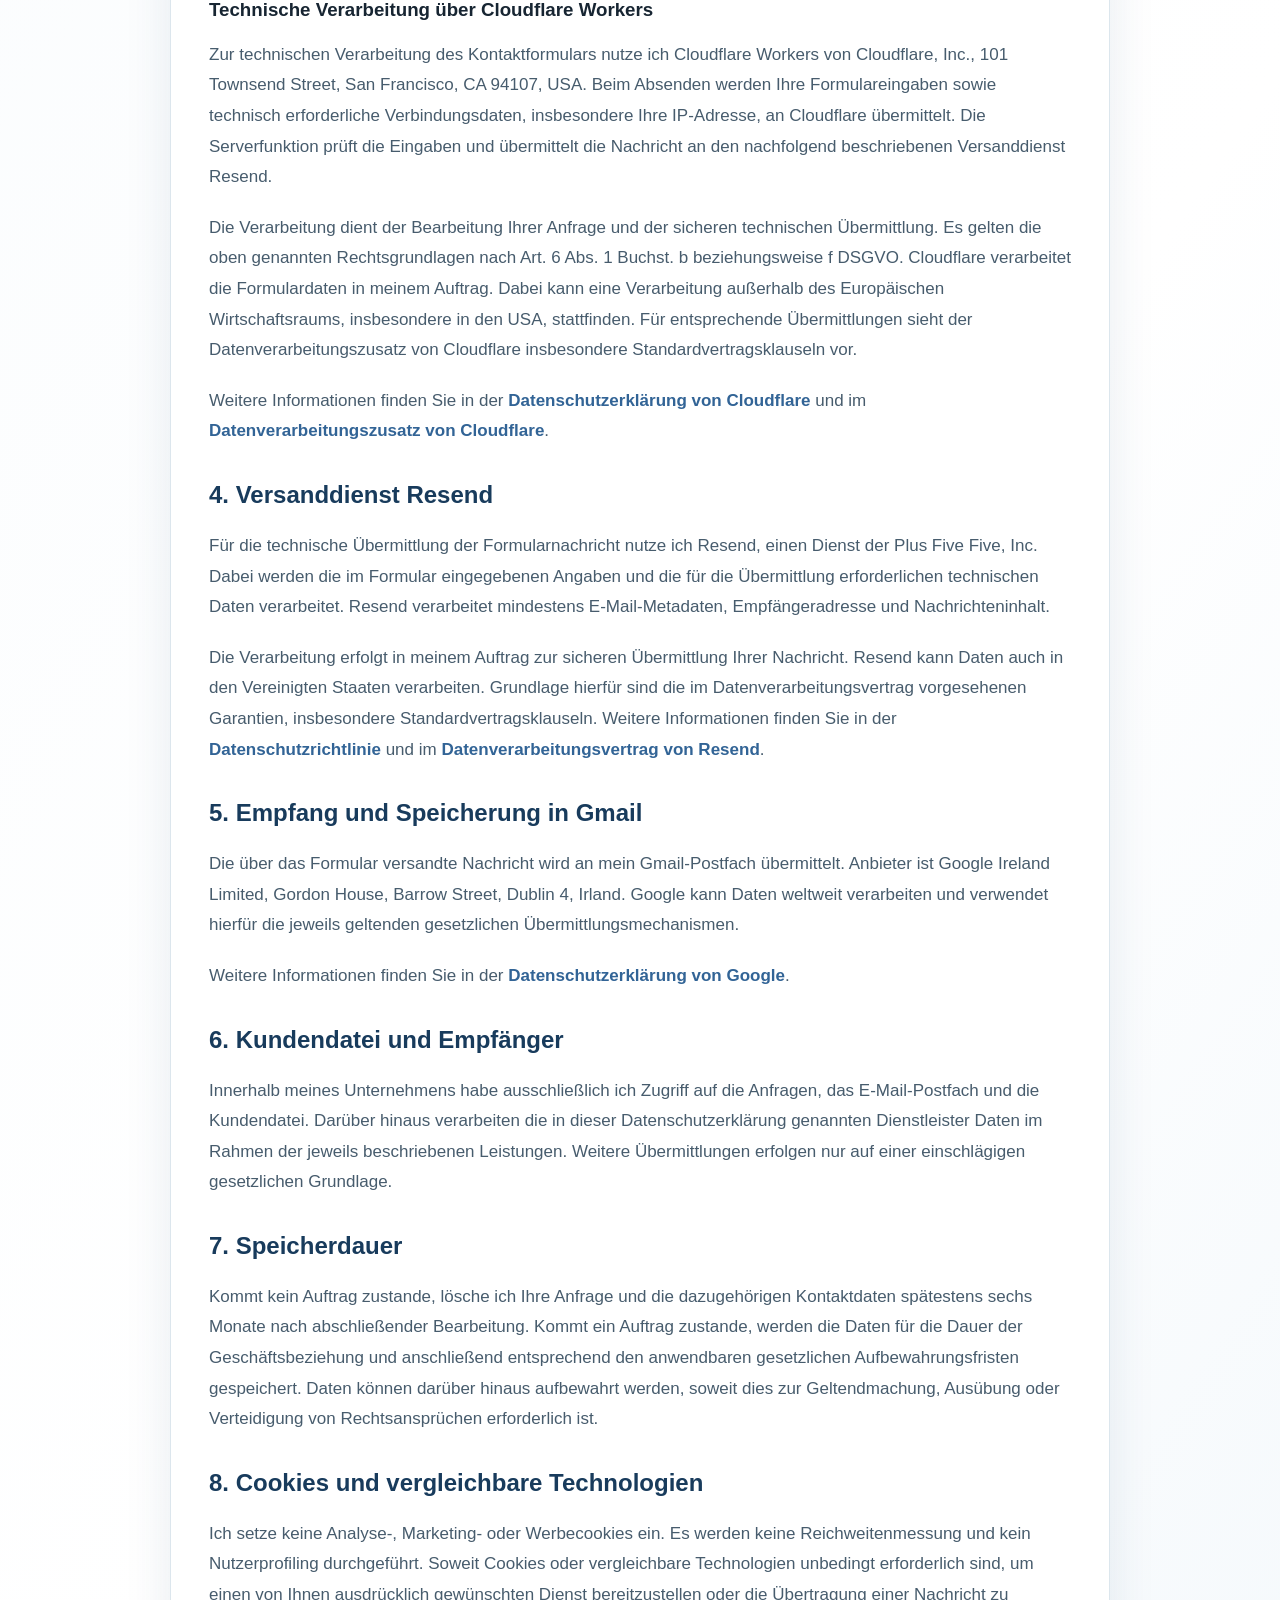
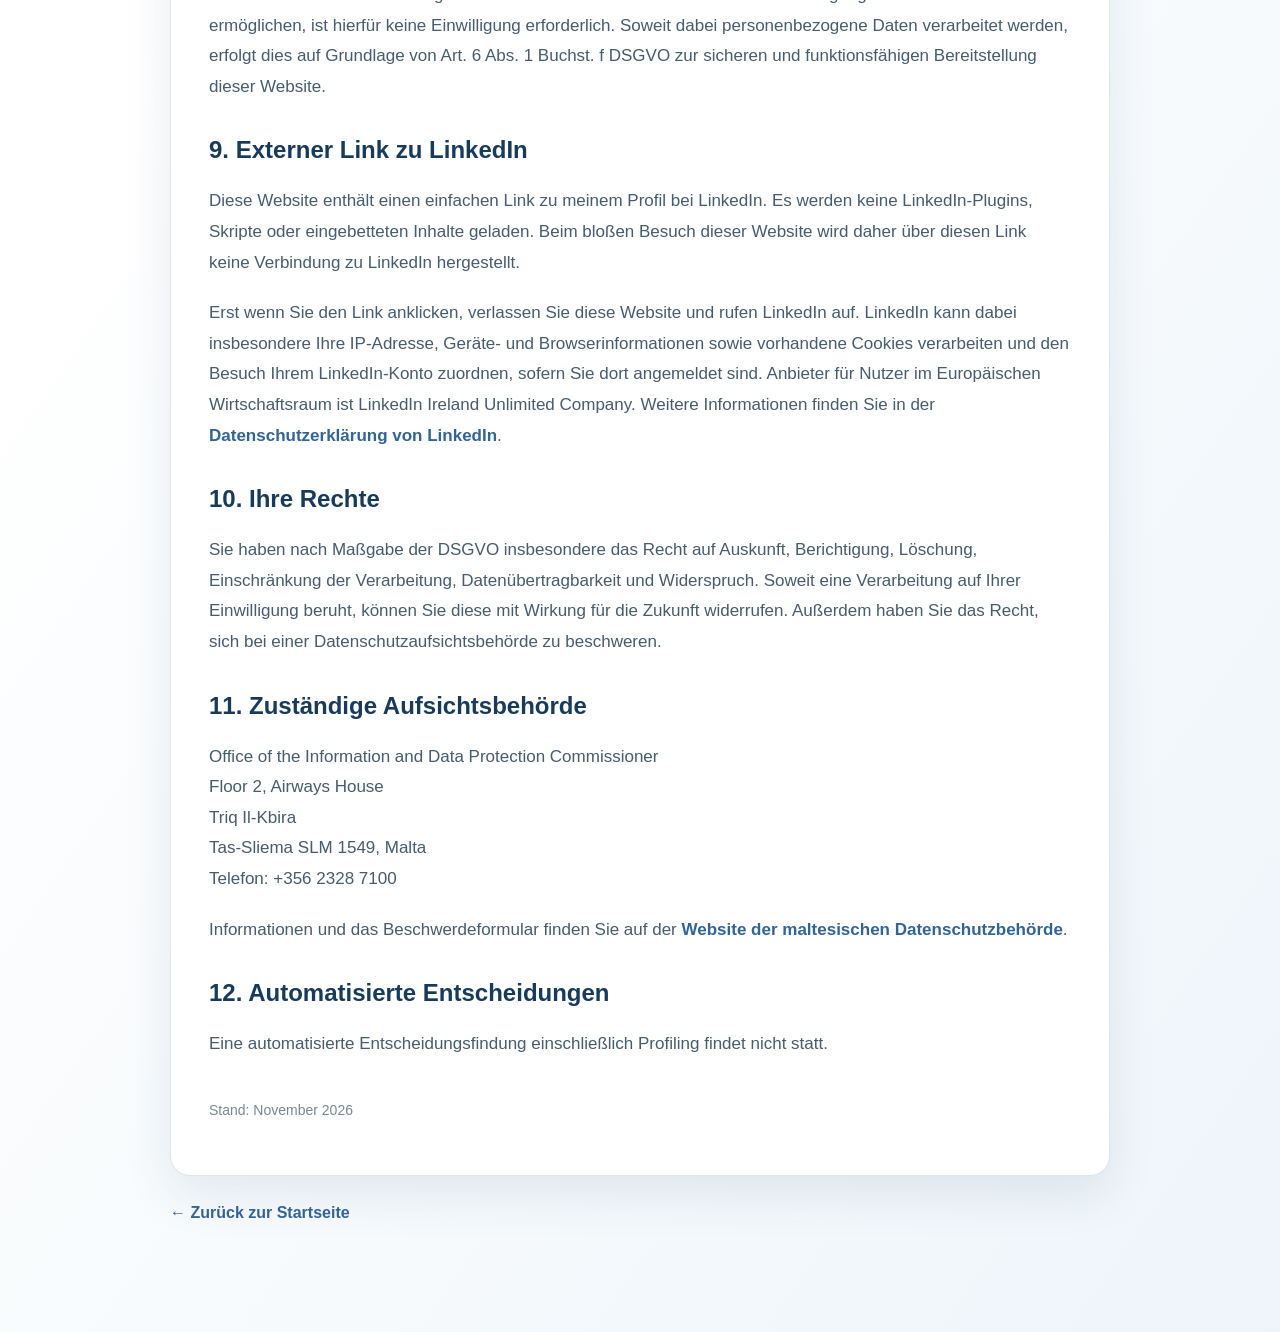
==== commit 5f2b89c7: "Revise privacy policy with Cloudflare and Resend details Updated privacy policy to include informati" ====
--- a/datenschutz.html
+++ b/datenschutz.html
@@ -37,6 +37,11 @@
         <p>Die Verarbeitung erfolgt zur Bearbeitung Ihrer Anfrage. Soweit Ihre Nachricht auf die Anbahnung eines Vertrags gerichtet ist, beruht die Verarbeitung auf Art. 6 Abs. 1 Buchst. b DSGVO. Bei sonstigen Anfragen beruht sie auf Art. 6 Abs. 1 Buchst. f DSGVO; das berechtigte Interesse liegt in der sachgerechten Beantwortung Ihrer Anfrage.</p>
         <p>Name, Telefonnummer und Nachricht sind erforderlich, damit ich Ihre Anfrage zuordnen und Sie zurückrufen kann. Die Angabe der E-Mail-Adresse ist freiwillig. Ohne die erforderlichen Angaben kann das Formular nicht abgesendet werden.</p>
 
+        <h3>Technische Verarbeitung über Cloudflare Workers</h3>
+        <p>Zur technischen Verarbeitung des Kontaktformulars nutze ich Cloudflare Workers von Cloudflare, Inc., 101 Townsend Street, San Francisco, CA 94107, USA. Beim Absenden werden Ihre Formulareingaben sowie technisch erforderliche Verbindungsdaten, insbesondere Ihre IP-Adresse, an Cloudflare übermittelt. Die Serverfunktion prüft die Eingaben und übermittelt die Nachricht an den nachfolgend beschriebenen Versanddienst Resend.</p>
+        <p>Die Verarbeitung dient der Bearbeitung Ihrer Anfrage und der sicheren technischen Übermittlung. Es gelten die oben genannten Rechtsgrundlagen nach Art. 6 Abs. 1 Buchst. b beziehungsweise f DSGVO. Cloudflare verarbeitet die Formulardaten in meinem Auftrag. Dabei kann eine Verarbeitung außerhalb des Europäischen Wirtschaftsraums, insbesondere in den USA, stattfinden. Für entsprechende Übermittlungen sieht der Datenverarbeitungszusatz von Cloudflare insbesondere Standardvertragsklauseln vor.</p>
+        <p>Weitere Informationen finden Sie in der <a href="https://www.cloudflare.com/privacypolicy/" target="_blank" rel="noopener noreferrer">Datenschutzerklärung von Cloudflare</a> und im <a href="https://www.cloudflare.com/cloudflare-customer-dpa/" target="_blank" rel="noopener noreferrer">Datenverarbeitungszusatz von Cloudflare</a>.</p>
+        
         <h2>4. Versanddienst Resend</h2>
         <p>Für die technische Übermittlung der Formularnachricht nutze ich Resend, einen Dienst der Plus Five Five, Inc. Dabei werden die im Formular eingegebenen Angaben und die für die Übermittlung erforderlichen technischen Daten verarbeitet. Resend verarbeitet mindestens E-Mail-Metadaten, Empfängeradresse und Nachrichteninhalt.</p>
         <p>Die Verarbeitung erfolgt in meinem Auftrag zur sicheren Übermittlung Ihrer Nachricht. Resend kann Daten auch in den Vereinigten Staaten verarbeiten. Grundlage hierfür sind die im Datenverarbeitungsvertrag vorgesehenen Garantien, insbesondere Standardvertragsklauseln. Weitere Informationen finden Sie in der <a href="https://resend.com/legal/privacy-policy" target="_blank" rel="noreferrer">Datenschutzrichtlinie</a> und im <a href="https://resend.com/legal/dpa" target="_blank" rel="noreferrer">Datenverarbeitungsvertrag von Resend</a>.</p>
@@ -46,13 +51,13 @@
         <p>Weitere Informationen finden Sie in der <a href="https://policies.google.com/privacy?hl=de" target="_blank" rel="noreferrer">Datenschutzerklärung von Google</a>.</p>
 
         <h2>6. Kundendatei und Empfänger</h2>
-        <p>Zur Bearbeitung und Dokumentation Ihrer Anfrage können die Kontaktdaten in meine Kundendatei übernommen werden. Auf die Anfragen, das E-Mail-Postfach und die Kundendatei habe ausschließlich ich Zugriff. Eine Weitergabe an andere Empfänger erfolgt nur, wenn sie gesetzlich vorgeschrieben ist oder Sie ausdrücklich eingewilligt haben.</p>
+        <p>Innerhalb meines Unternehmens habe ausschließlich ich Zugriff auf die Anfragen, das E-Mail-Postfach und die Kundendatei. Darüber hinaus verarbeiten die in dieser Datenschutzerklärung genannten Dienstleister Daten im Rahmen der jeweils beschriebenen Leistungen. Weitere Übermittlungen erfolgen nur auf einer einschlägigen gesetzlichen Grundlage.</p>
 
         <h2>7. Speicherdauer</h2>
         <p>Kommt kein Auftrag zustande, lösche ich Ihre Anfrage und die dazugehörigen Kontaktdaten spätestens sechs Monate nach abschließender Bearbeitung. Kommt ein Auftrag zustande, werden die Daten für die Dauer der Geschäftsbeziehung und anschließend entsprechend den anwendbaren gesetzlichen Aufbewahrungsfristen gespeichert. Daten können darüber hinaus aufbewahrt werden, soweit dies zur Geltendmachung, Ausübung oder Verteidigung von Rechtsansprüchen erforderlich ist.</p>
 
         <h2>8. Cookies und vergleichbare Technologien</h2>
-        <p>Ich setze keine Analyse-, Marketing- oder Werbecookies ein. Es werden keine Reichweitenmessung und kein Nutzerprofiling durchgeführt. Der Hostingdienst kann technisch notwendige Cookies oder vergleichbare Speichertechnologien einsetzen, soweit dies für Sicherheit, Zugriffsschutz und Bereitstellung der Website erforderlich ist. Solche technisch notwendigen Vorgänge beruhen auf dem berechtigten Interesse am sicheren Betrieb der Website; eine Einwilligung für Werbe- oder Analysezwecke wird nicht eingeholt, weil solche Zwecke nicht eingesetzt werden.</p>
+        <p>Ich setze keine Analyse-, Marketing- oder Werbecookies ein. Es werden keine Reichweitenmessung und kein Nutzerprofiling durchgeführt. Soweit Cookies oder vergleichbare Technologien unbedingt erforderlich sind, um einen von Ihnen ausdrücklich gewünschten Dienst bereitzustellen oder die Übertragung einer Nachricht zu ermöglichen, ist hierfür keine Einwilligung erforderlich. Soweit dabei personenbezogene Daten verarbeitet werden, erfolgt dies auf Grundlage von Art. 6 Abs. 1 Buchst. f DSGVO zur sicheren und funktionsfähigen Bereitstellung dieser Website.</p>
 
         <h2>9. Externer Link zu LinkedIn</h2>
         <p>Diese Website enthält einen einfachen Link zu meinem Profil bei LinkedIn. Es werden keine LinkedIn-Plugins, Skripte oder eingebetteten Inhalte geladen. Beim bloßen Besuch dieser Website wird daher über diesen Link keine Verbindung zu LinkedIn hergestellt.</p>
@@ -68,7 +73,7 @@
         <h2>12. Automatisierte Entscheidungen</h2>
         <p>Eine automatisierte Entscheidungsfindung einschließlich Profiling findet nicht statt.</p>
 
-        <p class="legal-updated">Stand: August 2026</p>
+        <p class="legal-updated">Stand: November 2026</p>
       </div>
       <a class="legal-back" href="index.html">← Zurück zur Startseite</a>
     </section>
